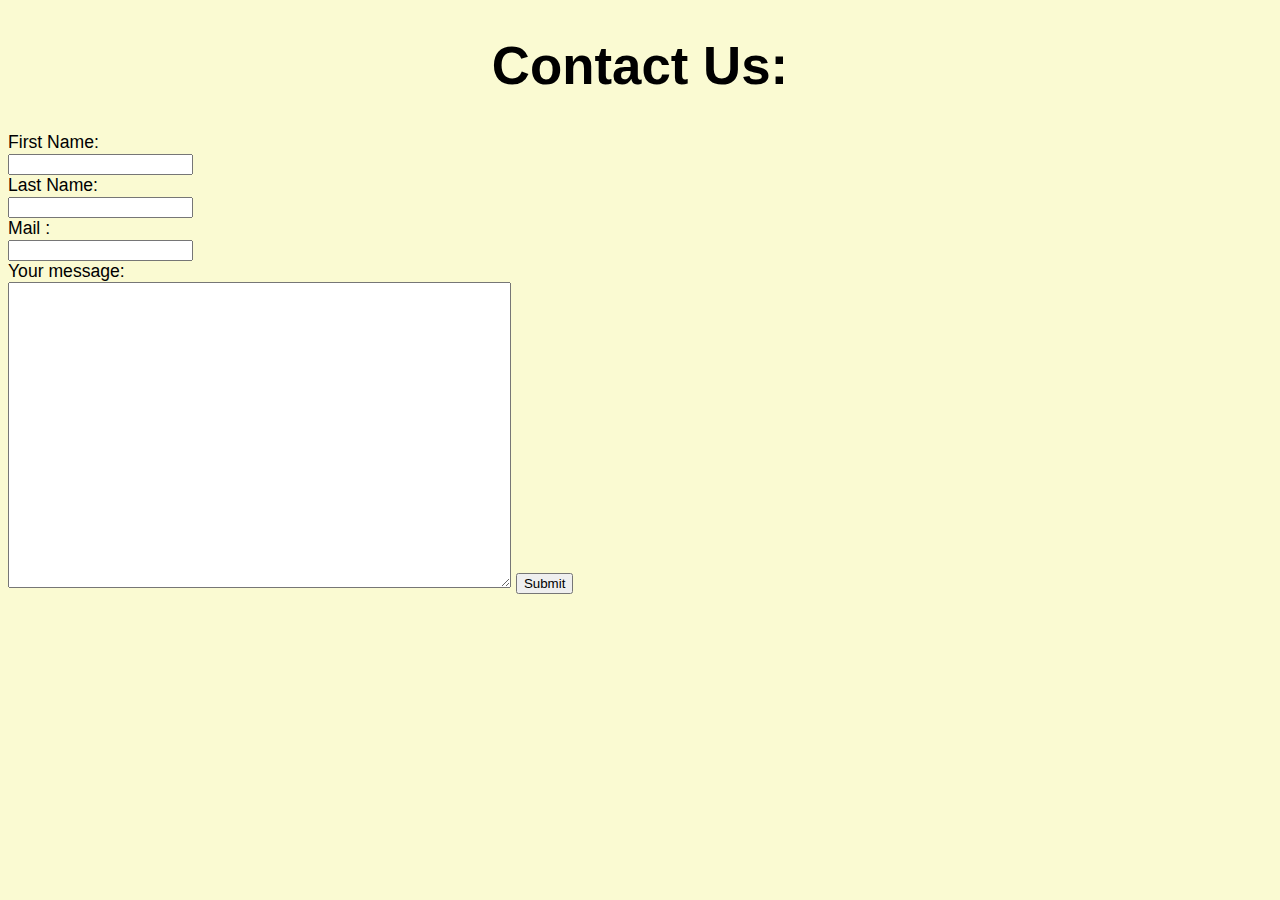
==== contact.html @ 05c935b1 "adding contact.html formulaire de contact" ====
<!DOCTYPE html>
<html>
  <head>
    <meta charset="utf-8" />
    <meta name="viewport" content="width=device-width" />
    <link rel="stylesheet" href="style.css" type="text/css" />
    <title>The Argo</title>
  </head>
  <body>
    <header></header>
    <!--Content goes here-->
    <main>
      <h1>Contact Us:</h1>
      <section id="contact">
        <form action="thx.html">
          <label for="firstName">First Name:</label><br />
          <input type="text" id="firstName" name="fname" /><br />
          <label for="lastName">Last Name:</label><br />
          <input type="text" id="lastName" name="lname" /><br />
          <label for="mail">Mail :</label><br />
          <input type="mail" name="mail" id="mail" /><br />
          <label for="text">Your message:</label><br />
          <textarea name="text" id="text" cols="60" rows="20"></textarea>
          <input type="submit" text="submit" />
        </form>
      </section>
    </main>
    <footer></footer>
  </body>
</html>
---- style.css ----
body {
  font-family: Verdana, Geneva, Tahoma, sans-serif;
  background-color: rgb(250, 250, 210);
  font-size: 1.1em;
}
h1 {
  text-align: center;
  font-size: 3em;
  font-family: "Franklin Gothic Medium", "Arial Narrow", Arial, sans-serif;
}
#welcome {
  text-align: center;
  height: 800px;
  background-image: url("assets/sailboat.png");
  background-size: cover;
}

.flex-container {
  display: flex;
  text-align: center;
  justify-content: space-around;
}

.nameHeroes {
  margin-top: 10px;
  font-size: 1.7em;
  color: blueviolet;
}

table {
  text-align: center;
}
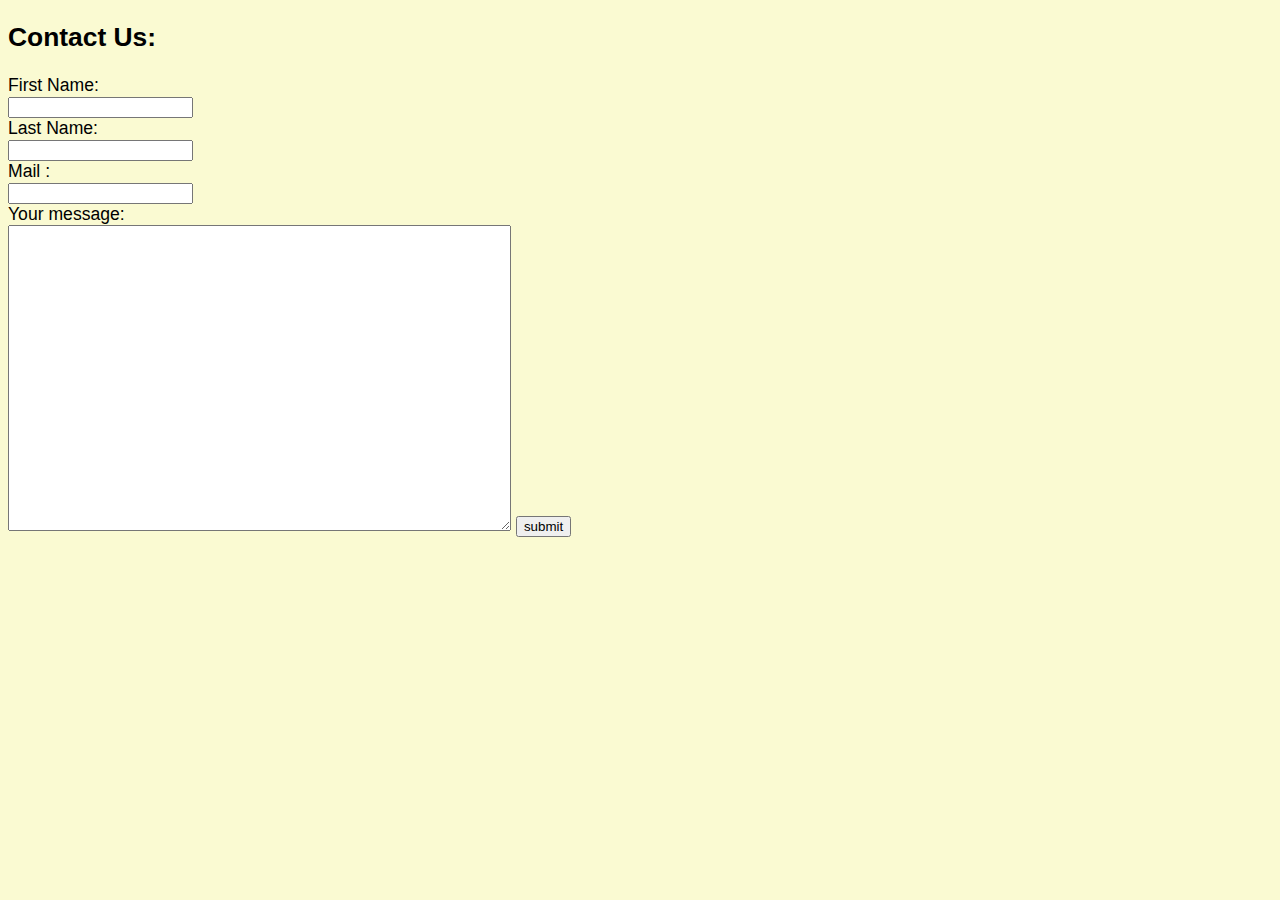
==== commit edada721: "+ Script ajout de boite de dialogue après clic sur formulaire. correction id en double" ====
--- a/contact.html
+++ b/contact.html
@@ -1,28 +1,30 @@
 <!DOCTYPE html>
-<html>
+<html lang="en">
   <head>
     <meta charset="utf-8" />
     <meta name="viewport" content="width=device-width" />
     <link rel="stylesheet" href="style.css" type="text/css" />
     <title>The Argo</title>
   </head>
+
   <body>
     <header></header>
     <!--Content goes here-->
     <main>
-      <h1>Contact Us:</h1>
-      <section id="contact">
-        <form action="thx.html">
+      <h2>Contact Us:</h2>
+      <section id="form">
+        <form id="formContact">
           <label for="firstName">First Name:</label><br />
           <input type="text" id="firstName" name="fname" /><br />
           <label for="lastName">Last Name:</label><br />
           <input type="text" id="lastName" name="lname" /><br />
-          <label for="mail">Mail :</label><br />
-          <input type="mail" name="mail" id="mail" /><br />
+          <label for="email">Mail :</label><br />
+          <input type="email" name="email" id="email" /><br />
           <label for="text">Your message:</label><br />
           <textarea name="text" id="text" cols="60" rows="20"></textarea>
-          <input type="submit" text="submit" />
+          <input type="submit" value="submit" />
         </form>
+        <script src="script.js"></script>
       </section>
     </main>
     <footer></footer>
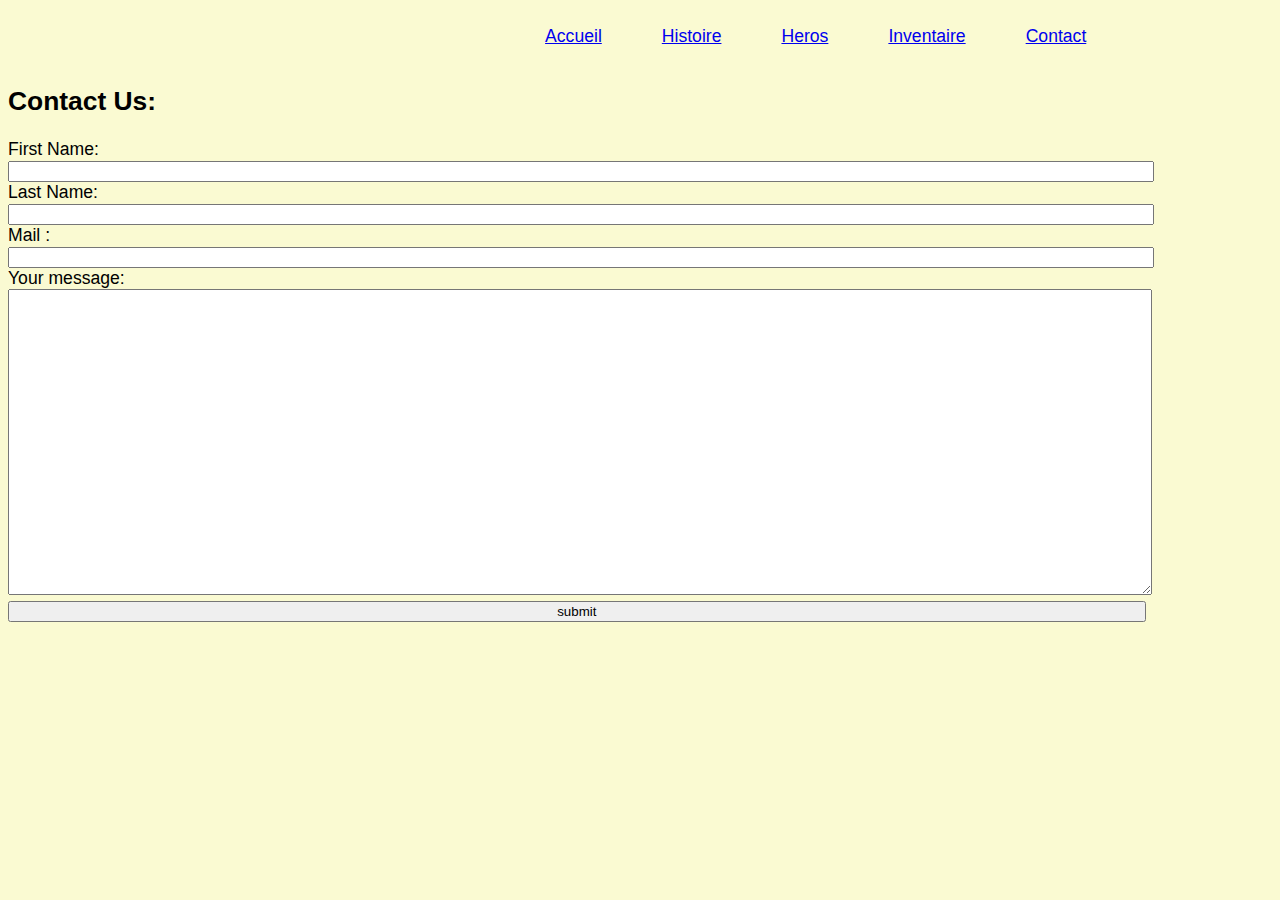
==== commit bbcb5277: "adding mainNAV" ====
--- a/contact.html
+++ b/contact.html
@@ -8,10 +8,25 @@
   </head>
 
   <body>
-    <header></header>
+    <header class="flex-container">
+      <div id="logo">
+        <img src="assets/the-argo-logo-black.png" alt="" />
+      </div>
+      <nav id="mainNav">
+        <ul class="flex-container-Nav">
+          <li><a href="/index.html">Accueil</a></li>
+          <li><a href="/index.html">Histoire</a></li>
+          <li><a href="/heroes.html">Heros</a></li>
+          <li><a href="/inventory.html">Inventaire</a></li>
+          <li><a href="/contact.html">Contact</a></li>
+        </ul>
+      </nav>
+    </header>
     <!--Content goes here-->
     <main>
       <h2>Contact Us:</h2>
+
+      <!-- form -->
       <section id="form">
         <form id="formContact">
           <label for="firstName">First Name:</label><br />
@@ -24,6 +39,8 @@
           <textarea name="text" id="text" cols="60" rows="20"></textarea>
           <input type="submit" value="submit" />
         </form>
+
+        <!-- +popup when form is sending -->
         <script src="script.js"></script>
       </section>
     </main>
--- a/style.css
+++ b/style.css
@@ -14,13 +14,20 @@
   background-image: url("assets/sailboat.png");
   background-size: cover;
 }
-
+#mainNav a {
+  padding: 30px;
+}
 .flex-container {
   display: flex;
   text-align: center;
   justify-content: space-around;
 }
-
+.flex-container-Nav {
+  width: 1fr;
+  display: flex;
+  justify-content: space-around;
+  list-style: none;
+}
 .nameHeroes {
   margin-top: 10px;
   font-size: 1.7em;
@@ -30,3 +37,8 @@
 table {
   text-align: center;
 }
+
+input,
+textarea {
+  width: 90%;
+}
